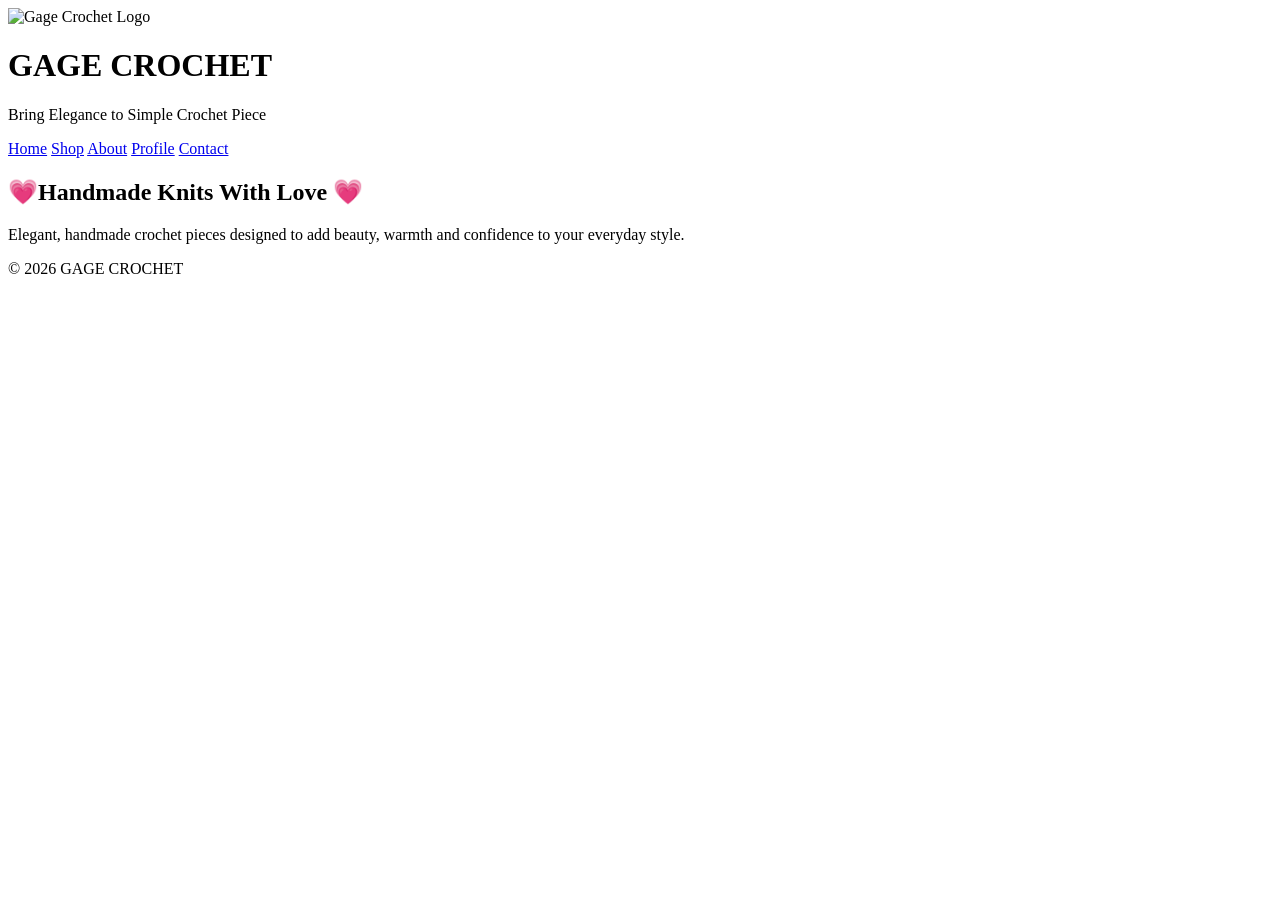
==== index.html @ 860c65b1 "initial upload" ====
<!DOCTYPE html>
<html lang="en">
<head>
    <meta charset="UTF-8">
    <title>GAGE CROCHET | Home</title>
    <link rel="stylesheet" href="css/style.css">
</head>
<body>

<header class="main-header">
        <img src="CSS/images/imageslogo.png.jpg" alt="Gage Crochet Logo" class="logo-img">

        <h1 class="brand-name">GAGE CROCHET</h1>        
</header>
    
   <p class="slogan">Bring Elegance to Simple Crochet Piece</p>

    <nav class="nav-links">
        <a href="index.html">Home</a>
        <a href="shop.html">Shop</a>
        <a href="about.html">About</a>
        <a href="profile.html">Profile</a>
        <a href="contact.html">Contact</a>
    </nav>

<section class="hero">
    <h2>💗Handmade Knits With Love 💗</h2>
    
<section class="page-content">
    <p>
        Elegant, handmade crochet pieces designed to add beauty,
        warmth and confidence to your everyday style.
    </p>

     
</section>


<footer>
    <p class="footer-text">© 2026 GAGE CROCHET</p>
</footer>

</body>
</html>
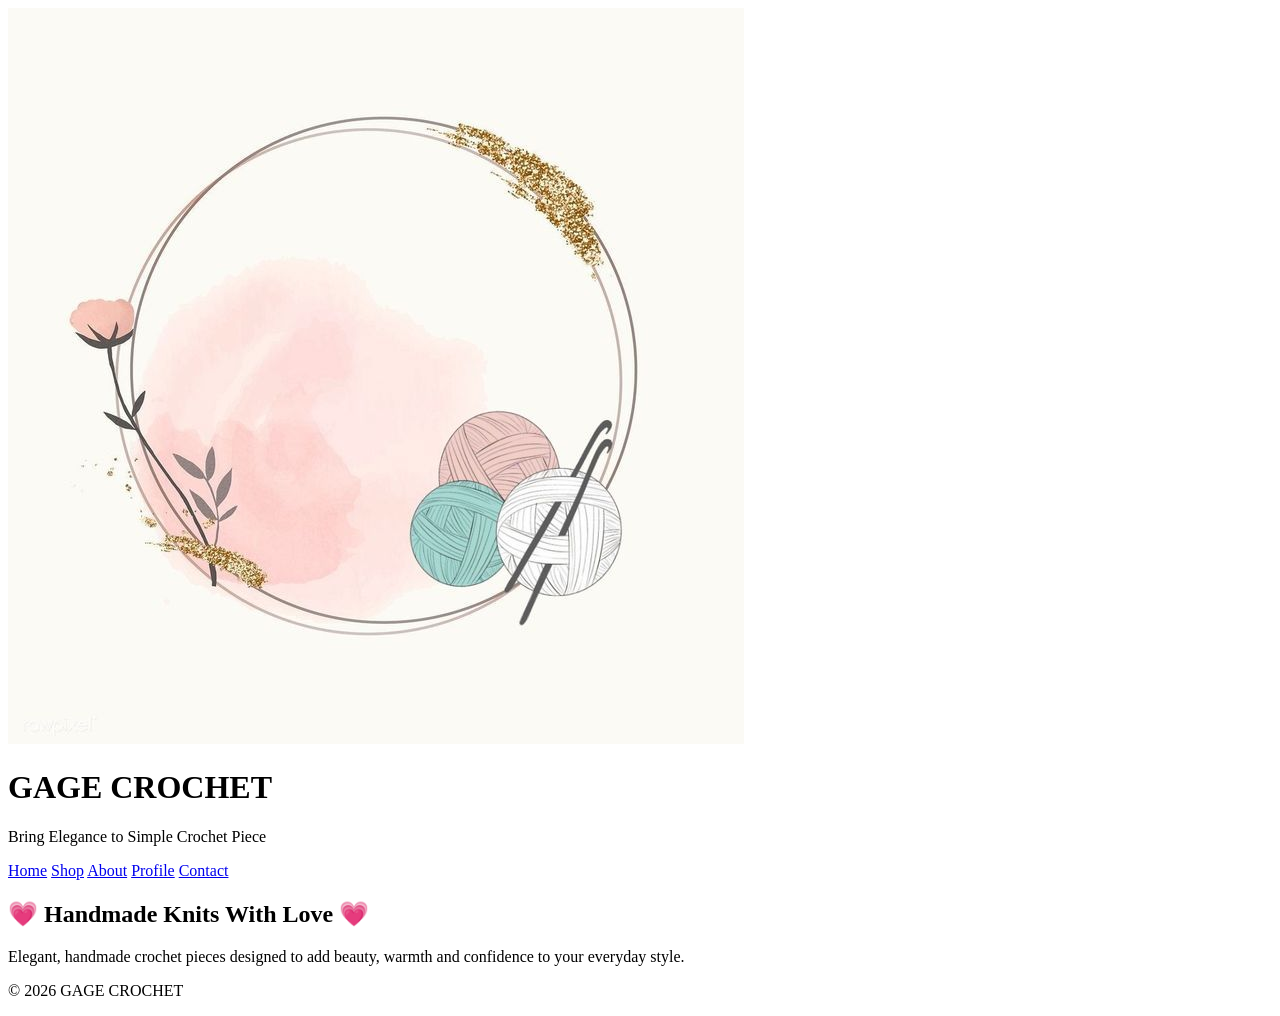
==== commit 0a8b3230: "add space between emoji in  'handmade knits with love' heading Previous: 💓Handmade Knits with Love 💓" ====
--- a/index.html
+++ b/index.html
@@ -8,7 +8,7 @@
 <body>
 
 <header class="main-header">
-        <img src="CSS/images/imageslogo.png.jpg" alt="Gage Crochet Logo" class="logo-img">
+        <img src="images/imageslogo.png.jpg" alt="Gage Crochet Logo" class="logo-img">
 
         <h1 class="brand-name">GAGE CROCHET</h1>        
 </header>
@@ -24,7 +24,7 @@
     </nav>
 
 <section class="hero">
-    <h2>💗Handmade Knits With Love 💗</h2>
+    <h2>💗 Handmade Knits With Love 💗</h2>
     
 <section class="page-content">
     <p>
@@ -41,4 +41,4 @@
 </footer>
 
 </body>
-</html>+</html>
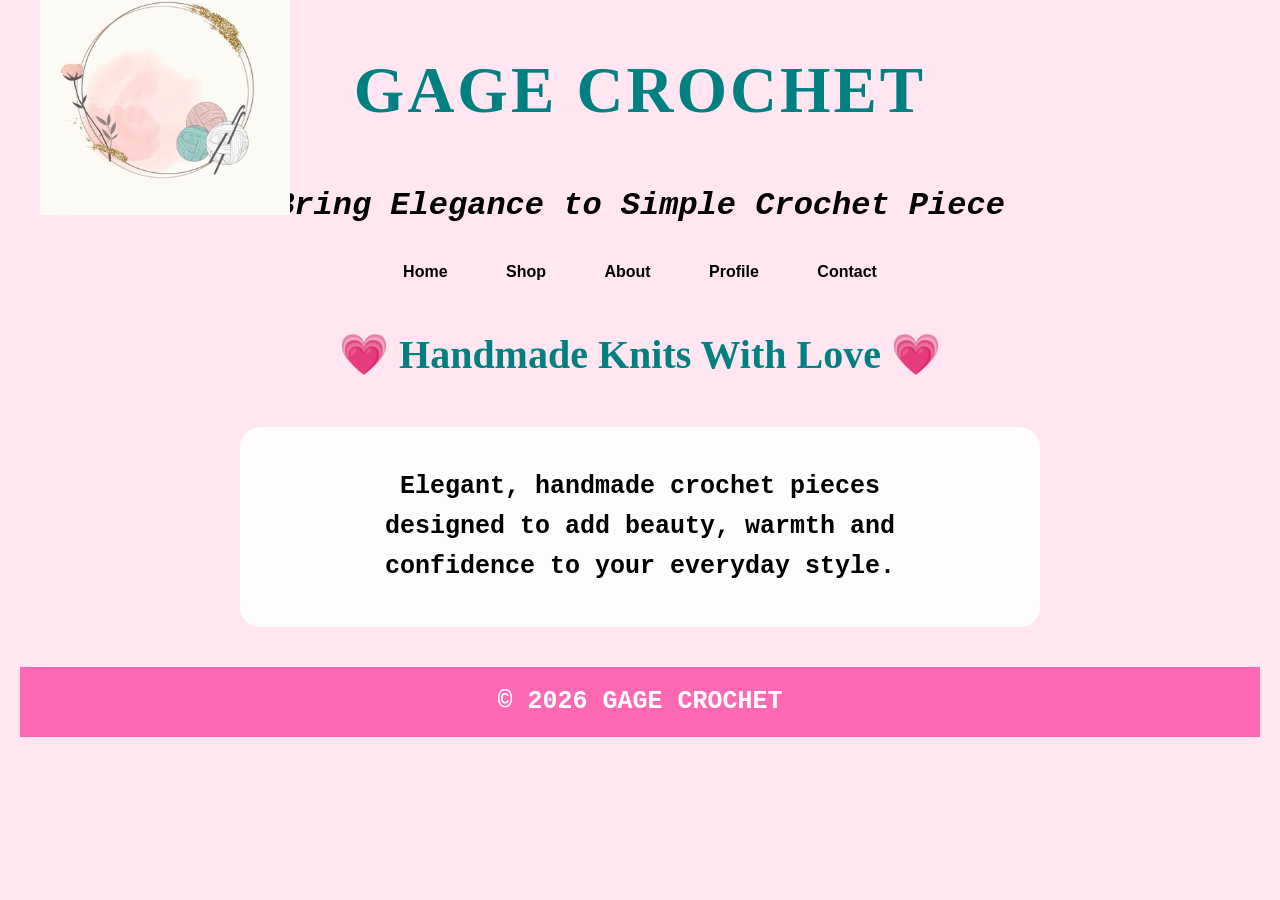
==== commit 46d97e59: "Update index.html" ====
--- a/index.html
+++ b/index.html
@@ -3,7 +3,7 @@
 <head>
     <meta charset="UTF-8">
     <title>GAGE CROCHET | Home</title>
-    <link rel="stylesheet" href="css/style.css">
+    <link rel="stylesheet" href="CSS/style.css">
 </head>
 <body>
 
--- a/CSS/style.css
+++ b/CSS/style.css
@@ -0,0 +1,330 @@
+*{
+    margin: 0%;
+    padding: 0%;
+    box-sizing: border-box;
+}
+
+
+body {
+    font-family: "Arial", sans-serif;
+    background-color: #ffe6f0;
+    margin: 0;
+    padding: 0;
+    line-height: 1.6
+}
+
+
+/* HEADER LAYOUT */
+.main-header {
+    display: flex;
+    align-items: center;
+    text-align: center;
+    padding: 20px 40px;
+    position: relative;
+    height: 180px;
+}
+
+
+
+/*BRAND NAME */
+.brand-name{
+    font-family: Cambria, Cochin, Georgia, Times, 'Times New Roman', serif;
+    font-size: 65px;
+    font-weight: 80px;
+    letter-spacing: 3px;
+    line-height: 140px;
+    text-align: center;
+    color: teal;
+    margin-top: 10px;
+    margin: 0;
+    transform: translate(-50%,  -50%);
+    position: absolute;
+    left: 50%;
+    top: 50%;
+}
+/* LOGO */
+.logo-img {
+    width: 250px;
+    height: auto;
+    display: block;
+}
+
+/* SLOGAN */
+.slogan {
+    font-size: xx-large;
+    margin-bottom: 20px;
+    color: black;
+    font-weight: bolder;
+    font-family: 'Courier New', Courier, monospace;
+    font-style: italic;
+    text-align:center;
+}
+
+/* NAVIGATION */
+nav {
+    margin-top: 10px;
+    text-align: center;
+    margin-bottom: 20px;
+    padding-bottom: 0%;
+}
+
+nav a {
+    margin: 0 15px;
+    color: black;
+    padding: 8px 12px;
+    display: inline-block;
+    text-decoration: none;
+    text-align: center;
+    font-weight: bold;
+}
+
+nav a:hover {
+color: #ff69b4;
+    text-decoration: underline;
+}
+
+/* HERO SECTION */
+.hero {
+    text-align:center;
+    padding: 40px 20px;
+    margin-top: 0%;
+    padding-top: 10px;
+}
+
+.hero h2 {
+    font-size: 40px;
+    font-family: Cambria, Cochin, Georgia, Times, 'Times New Roman', serif;
+    color: teal
+    
+}
+
+.hero p {
+    font-size: 25px;
+    max-width: 600px;
+    margin: auto;
+    font-weight: bold;
+    font-family: 'Courier New', Courier, monospace;
+}
+
+/* FOOTER */
+footer {
+    background-color: #ff69b4;
+    padding: 15px;
+}
+
+.footer-text {
+    text-align: center;
+    color: white;
+    font-weight: bold;
+    margin: 0;
+}
+
+.page-content {
+    max-width: 800px;
+    margin: 40px auto;
+    padding: 40px;
+    background-color: rgba(255, 255, 255, 0.9);
+    border-radius: 20px;
+    text-align: center;
+}
+
+
+.profile-pic {
+    width: 350px;
+    height: 350px;
+    display: block;
+    margin: 0 auto 20px auto;    /* centers it */
+    border: 4px solid #f3b6c8;   /* soft pink border */
+    box-shadow: 0 6px 15px rgba(0, 0, 0, 0.15);
+}
+
+.profile-pic:hover {
+    transform: scale(1.05);
+    transition: 0.3s ease;
+}
+
+.profile header{
+    text-align: center;
+}
+
+
+
+
+
+
+
+/* PROFILE PAGE LAYOUT */
+.profile-wrapper {
+    max-width: 1100px;
+    margin: 40px auto;
+    padding: 30px;
+    display: flex;
+    gap: 40px;
+}
+
+/* LEFT: IMAGE */
+.profile-image-box {
+    flex: 1;
+    background-color: rgba(255, 255, 255, 0.9);
+    padding: 20px;
+    border-radius: 15px;
+    display: flex;
+    justify-content: center;
+    align-items: center;
+}
+
+.profile-image-box img {
+    width: 300px;
+    height: 300px;
+    object-fit: cover;
+    border-radius: 10px; /* square, not circle */
+}
+
+/* RIGHT: DETAILS */
+.profile-details-box {
+    flex: 2;
+    background-color: rgba(255, 255, 255, 0.9);
+    padding: 30px;
+    border-radius: 15px;
+}
+
+.profile-details-box h2 {
+    margin-bottom: 20px;
+    font-weight: 800;
+}
+
+.profile-details-box p {
+    margin-bottom: 12px;
+    font-weight: bold;
+}
+
+.profile-details-box .about-text {
+    margin-top: 20px;
+    font-weight: normal;
+    color: #555;
+}
+
+/* RESPONSIVE */
+@media (max-width: 768px) {
+    .profile-wrapper {
+        flex-direction: column;
+    }
+
+    .profile-image-box img {
+        width: 100%;
+        height: auto;
+    }
+}
+
+.image-box {
+    width: 100%;
+    height: 180px;
+    background-color: #ffd1e8;
+    border-radius: 10px;
+    overflow: hidden;          /* THIS IS THE MAGIC */
+    display: flex;
+    align-items: center;
+    justify-content: center;
+}
+
+.image-box img {
+    width: 100%;
+    height: 100%;
+    object-fit: cover;         /* PREVENTS IMAGE STRETCHING */
+}
+
+.Shop-grid{
+    display: grid;
+    grid-template-columns: repeat(4,1fr);
+    gap: 20px;
+    padding: 30px;
+}
+
+.Shop-item {
+    background-color: white;
+    padding: 15px;
+    border-radius: 12px;
+    text-align: center;
+}
+
+/* CONTACT PAGE LAYOUT */
+.contact-wrapper {
+    max-width: 1100px;
+    margin: 40px auto;
+    padding: 30px;
+    display: flex;
+    gap: 40px;
+}
+
+/* BOTH SIDES */
+.contact-form-box,
+.contact-info-box {
+    flex: 1;
+    background-color: rgba(255, 255, 255, 0.9);
+    padding: 30px;
+    border-radius: 15px;
+}
+
+/* HEADINGS */
+.contact-form-box h2,
+.contact-info-box h2 {
+    margin-bottom: 20px;
+    font-weight: 800;
+}
+
+/* INPUT BOX STYLE (SQUARE CARD LOOK) */
+.input-box {
+    background-color: #fff;
+    padding: 12px;
+    border-radius: 8px;
+    margin-bottom: 15px;
+    box-shadow: 0 4px 10px rgba(0,0,0,0.1);
+}
+
+.input-box input,
+.input-box textarea {
+    width: 100%;
+    border: none;
+    outline: none;
+    font-weight: bold;
+    font-family: inherit;
+}
+
+/* TEXTAREA */
+.input-box textarea {
+    height: 120px;
+    resize: none;
+}
+
+/* BUTTON */
+.contact-form-box button {
+    width: 100%;
+    padding: 14px;
+    border: none;
+    border-radius: 10px;
+    background-color: #f3b6c8;
+    font-weight: bold;
+    cursor: pointer;
+}
+
+.contact-form-box button:hover {
+    background-color: #e89bb3;
+}
+
+/* CONTACT INFO TEXT */
+.contact-info-box p {
+    margin-bottom: 15px;
+    font-weight: bold;
+}
+
+.contact-info-box .note {
+    font-weight: normal;
+    color: #555;
+}
+
+/* RESPONSIVE */
+@media (max-width: 768px) {
+    .contact-wrapper {
+        flex-direction: column;
+    }
+}
